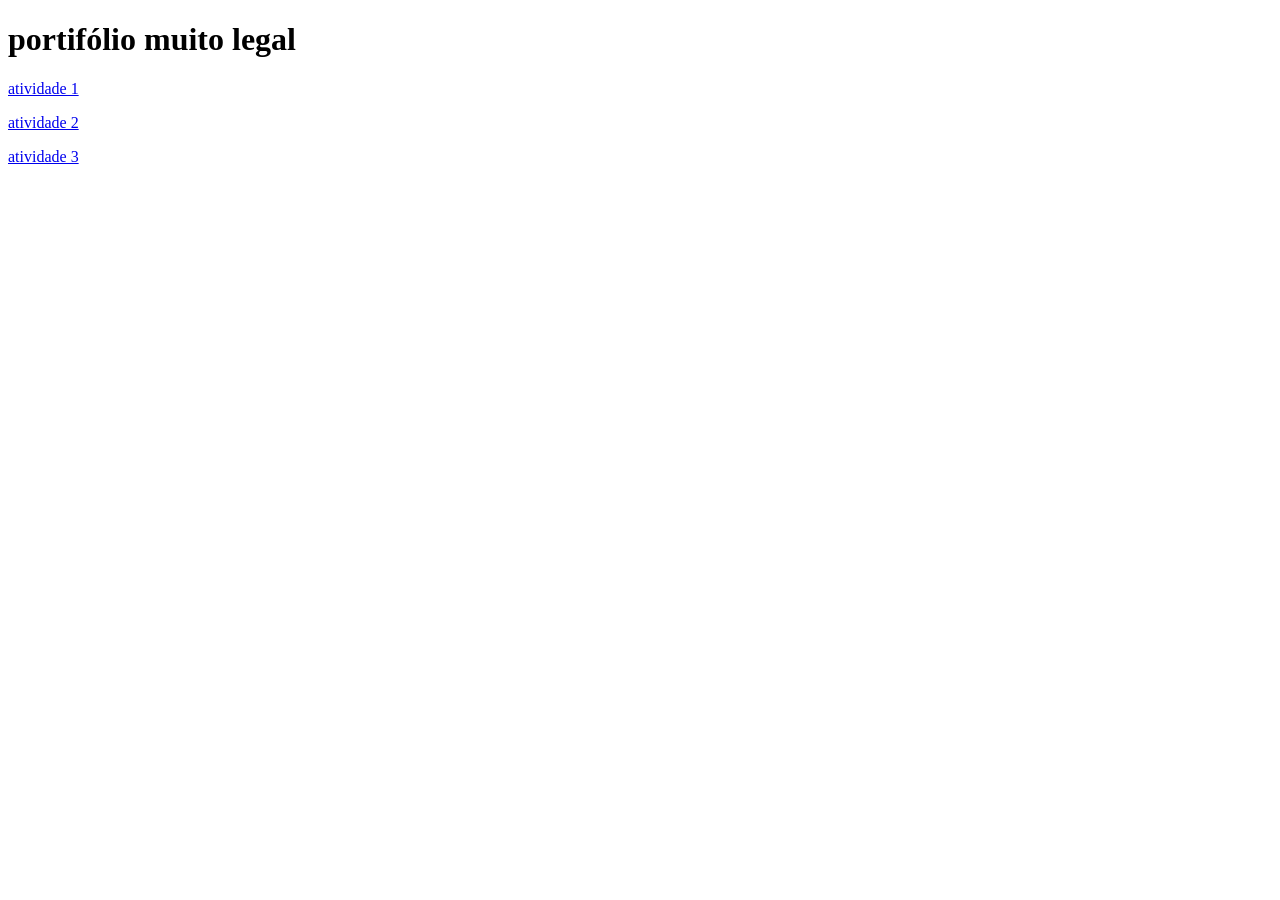
==== index.html @ b756fba0 "1" ====
<!DOCTYPE html>
<html lang="pt-br">
<head>
    <meta charset="UTF-8">
    <meta name="viewport" content="width=device-width, initial-scale=1.0">
    <title>portifólio</title>
</head>
<body>
<header>
<h1>portifólio muito legal</h1>
</header>
<main>
<a href="atividade1/olamundo.html"><p>atividade 1</p></a>
<a href="###"><p>atividade 2</p></a>
<a href="###"><p>atividade 3</p></a>

</main>
<footer>

</footer>

</body>
</html>
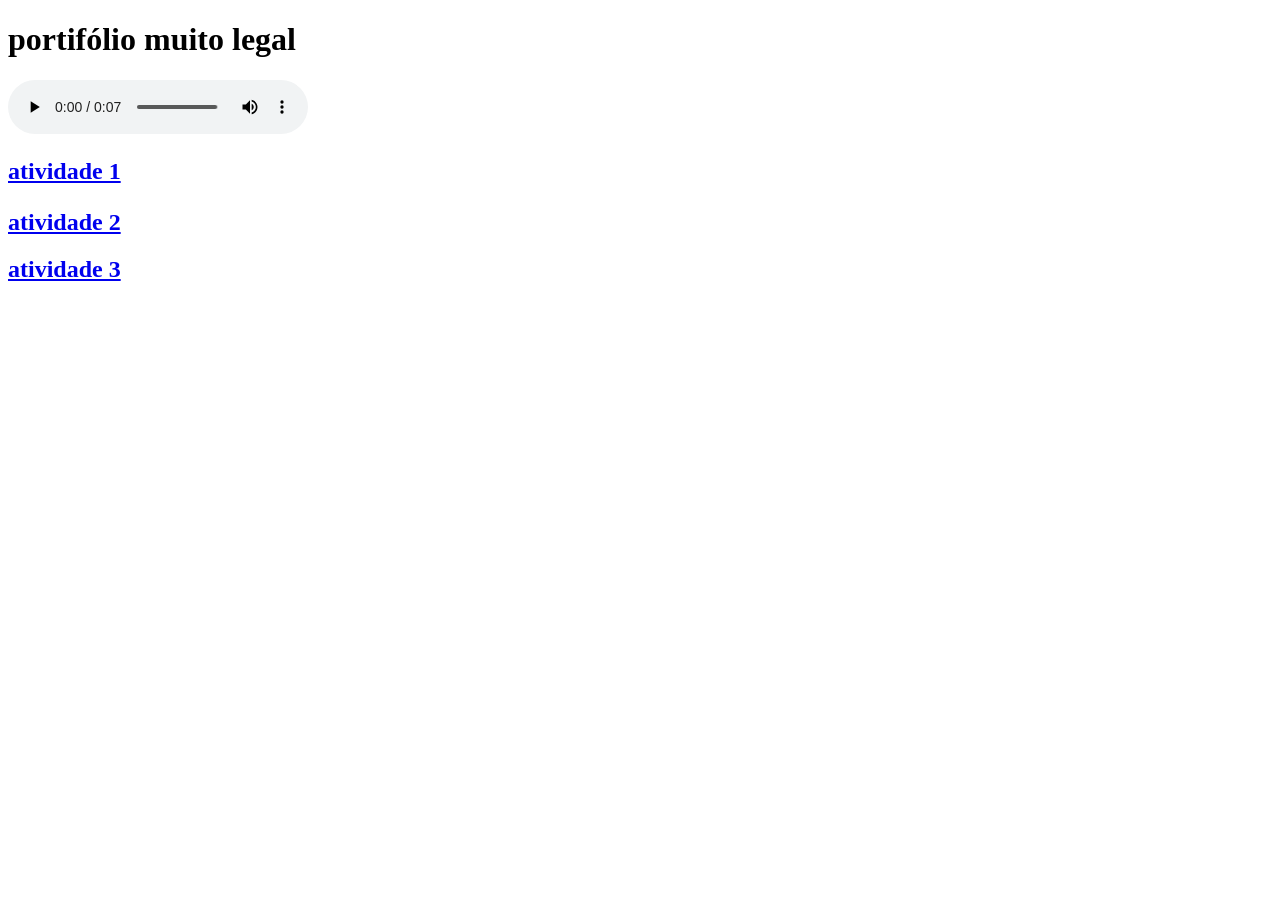
==== commit da996da2: "2" ====
--- a/index.html
+++ b/index.html
@@ -4,15 +4,18 @@
     <meta charset="UTF-8">
     <meta name="viewport" content="width=device-width, initial-scale=1.0">
     <title>portifólio</title>
+    <link rel="stylesheet" href="style.css">
 </head>
 <body>
+
 <header>
 <h1>portifólio muito legal</h1>
+<audio src="Voicy_El Primo Dancing _ Bara Bara Bara Bere Bere Bere .mp3" controls loop></audio>
 </header>
 <main>
-<a href="atividade1/olamundo.html"><p>atividade 1</p></a>
-<a href="###"><p>atividade 2</p></a>
-<a href="###"><p>atividade 3</p></a>
+<a href="file:///C:/Users/Ratos/Downloads/portifilio%20tarefa/atividade%201/olamundo.html"><p><h2>atividade 1</p></h2></a>
+<a href="file:///C:/Users/Ratos/Downloads/portifilio%20tarefa/atividade%202/index.html"><p><h2>atividade 2</h2></p></a>
+<a href="###"><p><h2>atividade 3</h2></p></a>
 
 </main>
 <footer>
--- a/style.css
+++ b/style.css
@@ -0,0 +1,3 @@
+body{
+background-image: url(https://media.tenor.com/ByzHGQqHY80AAAAM/%D0%BE%D0%BA.gif);
+}
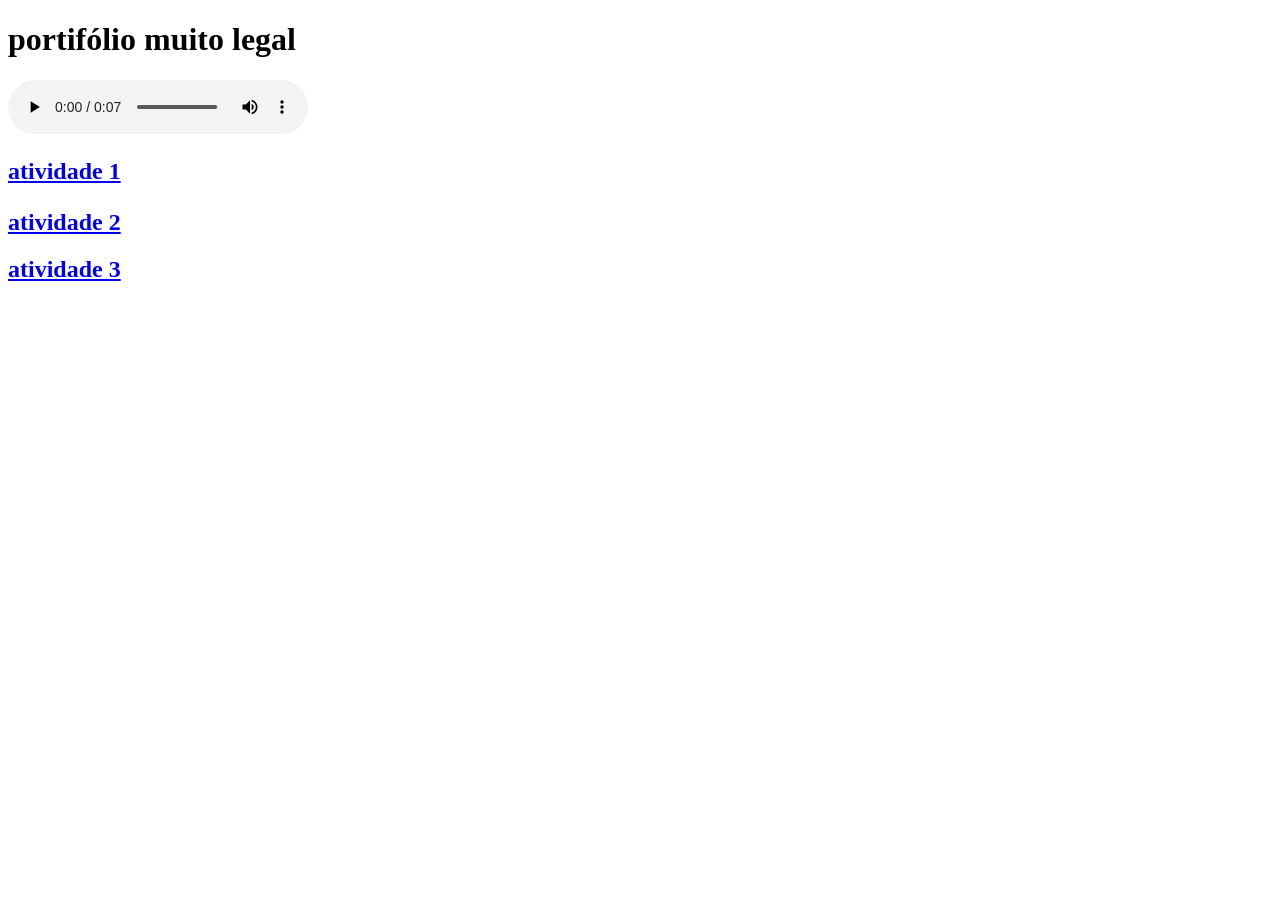
==== commit a933e5f5: "3" ====
--- a/index.html
+++ b/index.html
@@ -13,8 +13,8 @@
 <audio src="Voicy_El Primo Dancing _ Bara Bara Bara Bere Bere Bere .mp3" controls loop></audio>
 </header>
 <main>
-<a href="file:///C:/Users/Ratos/Downloads/portifilio%20tarefa/atividade%201/olamundo.html"><p><h2>atividade 1</p></h2></a>
-<a href="file:///C:/Users/Ratos/Downloads/portifilio%20tarefa/atividade%202/index.html"><p><h2>atividade 2</h2></p></a>
+<a href="atividade 1/olamundo.html"><p><h2>atividade 1</p></h2></a>
+<a href="atividade 2/index.html"><p><h2>atividade 2</h2></p></a>
 <a href="###"><p><h2>atividade 3</h2></p></a>
 
 </main>
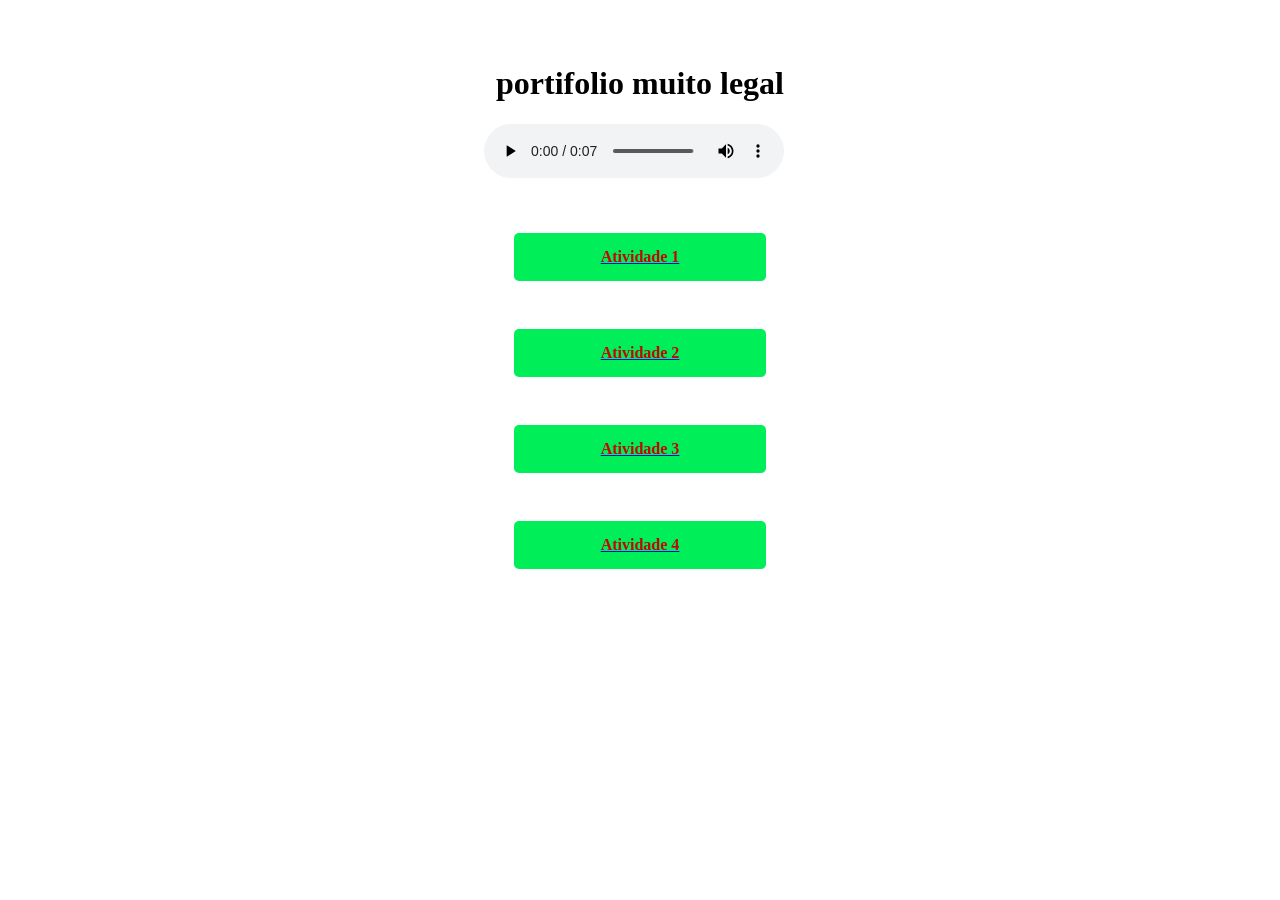
==== commit b0156c68: "7" ====
--- a/index.html
+++ b/index.html
@@ -1,26 +1,24 @@
 <!DOCTYPE html>
 <html lang="pt-br">
 <head>
-    <meta charset="UTF-8">
-    <meta name="viewport" content="width=device-width, initial-scale=1.0">
-    <title>portifólio</title>
-    <link rel="stylesheet" href="style.css">
+  <meta charset="UTF-8">
+  <meta name="viewport" content="width=device-width, initial-scale=1.0">
+  <title>Portfólio</title>
+  <link rel="stylesheet" href="style.css">
 </head>
 <body>
+  <header>
+      <h1>portifolio muito legal</h1>
+      <audio src="Voicy_El Primo Dancing _ Bara Bara Bara Bere Bere Bere.mp3" autoplay loop controls></audio>
+  </header>
+  <main>
+    <a href="atividade 1/olamundo.html"><p>Atividade 1</p></a>
+    <a href="atividade 2/index.html"><p>Atividade 2</p></a>
+    <a href="atividade 3/calculadora.html"><p>Atividade 3</p></a>
+    <a href="atividade 4/parouimpar.html"><p>Atividade 4</p></a>
+  </main>
+  <footer>
 
-<header>
-<h1>portifólio muito legal</h1>
-<audio src="Voicy_El Primo Dancing _ Bara Bara Bara Bere Bere Bere .mp3" controls loop></audio>
-</header>
-<main>
-<a href="atividade 1/olamundo.html"><p><h2>atividade 1</p></h2></a>
-<a href="atividade 2/index.html"><p><h2>atividade 2</h2></p></a>
-<a href="###"><p><h2>atividade 3</h2></p></a>
-
-</main>
-<footer>
-
-</footer>
-
+  </footer>
 </body>
-</html>+</html>
--- a/style.css
+++ b/style.css
@@ -1,3 +1,24 @@
+
+ a p{
+background-color: rgb(0, 238, 87);
+width: 20%;
+padding: 15px 0;
+text-align: center;
+color: rgb(190, 8, 8);
+font-weight: bold;
+border-radius: 5px;
+transition: 1s all;
+cursor: pointer;
+margin: 15px auto;
+}
+
+ a p:hover{
+background-color: rgb(15, 192, 192);
+transform: scale(1.2);
+transform:rotate(45deg);
+}
+
 body{
-background-image: url(https://media.tenor.com/ByzHGQqHY80AAAAM/%D0%BE%D0%BA.gif);
+background-image: url(https://media1.tenor.com/m/VaT4hXTZMFQAAAAd/el-primo-excited.gif);
+text-align: center;
 }
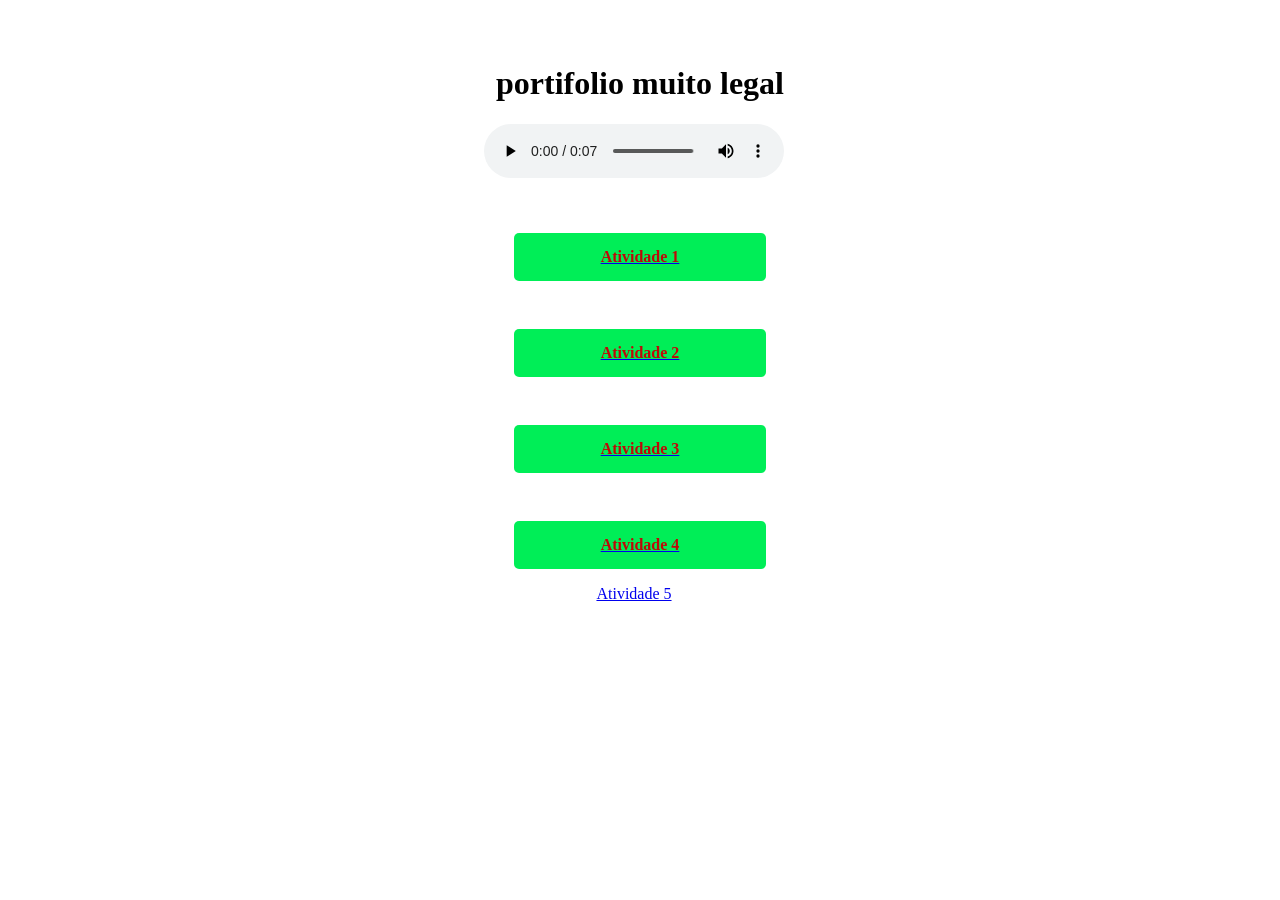
==== commit 4665f45c: "9" ====
--- a/index.html
+++ b/index.html
@@ -16,6 +16,7 @@
     <a href="atividade 2/index.html"><p>Atividade 2</p></a>
     <a href="atividade 3/calculadora.html"><p>Atividade 3</p></a>
     <a href="atividade 4/parouimpar.html"><p>Atividade 4</p></a>
+    <a href="atividade 5/maior.html"><p>Atividade 5</a>
   </main>
   <footer>
 
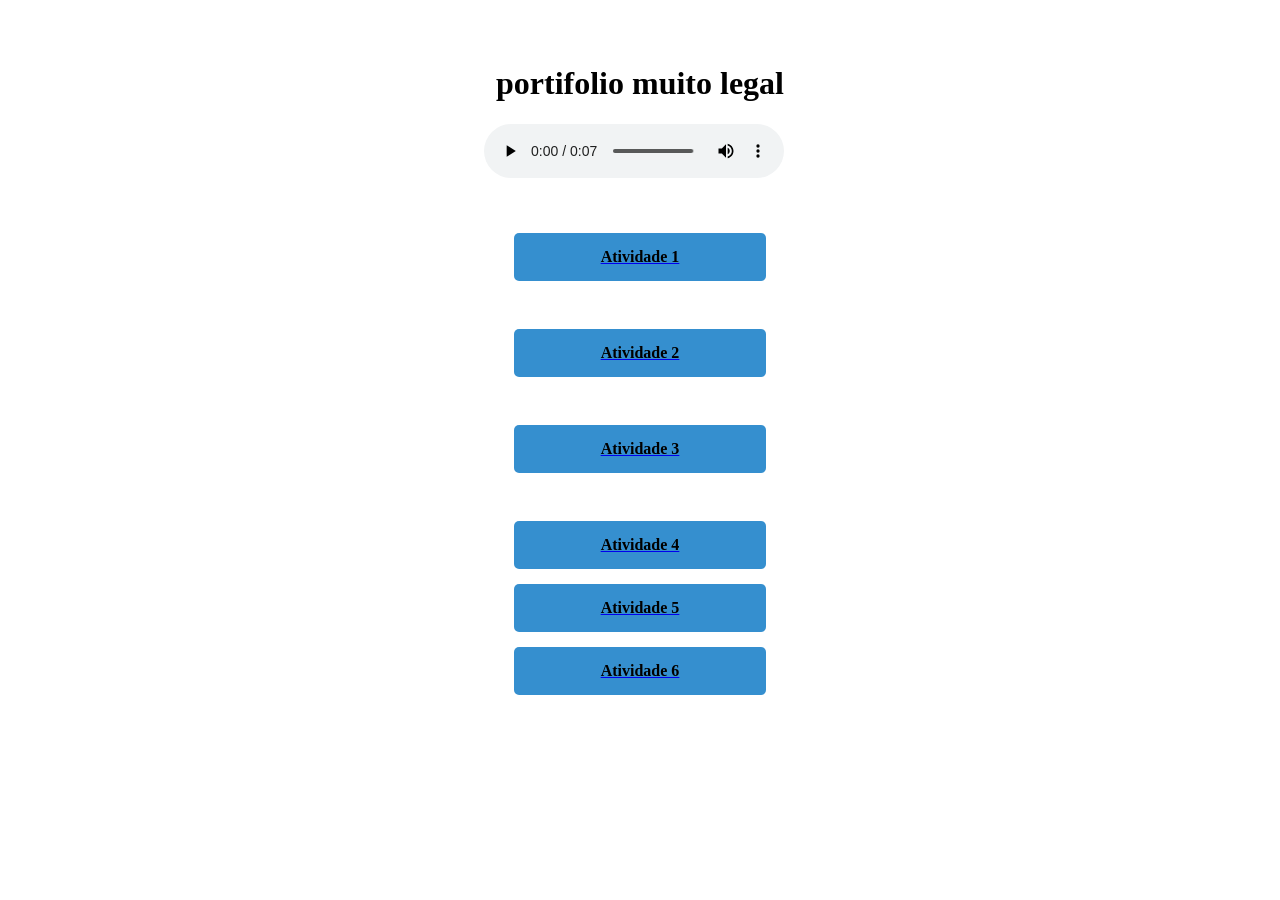
==== commit af5862eb: "10" ====
--- a/index.html
+++ b/index.html
@@ -13,10 +13,12 @@
   </header>
   <main>
     <a href="atividade 1/olamundo.html"><p>Atividade 1</p></a>
-    <a href="atividade 2/index.html"><p>Atividade 2</p></a>
+    <a href="atividade 2/botao.html"><p>Atividade 2</p></a>
     <a href="atividade 3/calculadora.html"><p>Atividade 3</p></a>
     <a href="atividade 4/parouimpar.html"><p>Atividade 4</p></a>
-    <a href="atividade 5/maior.html"><p>Atividade 5</a>
+    <a href="atividade 5/maior.html"><p>Atividade 5</p></a>
+    <a href="atividade 6/interagindo.html"><p>Atividade 6</p></a>
+   
   </main>
   <footer>
 
--- a/style.css
+++ b/style.css
@@ -1,10 +1,10 @@
 
  a p{
-background-color: rgb(0, 238, 87);
+background-color: rgb(53, 143, 207);
 width: 20%;
 padding: 15px 0;
 text-align: center;
-color: rgb(190, 8, 8);
+color: rgb(0, 0, 0);
 font-weight: bold;
 border-radius: 5px;
 transition: 1s all;
@@ -13,7 +13,7 @@
 }
 
  a p:hover{
-background-color: rgb(15, 192, 192);
+background-color: rgb(6, 6, 6);
 transform: scale(1.2);
 transform:rotate(45deg);
 }
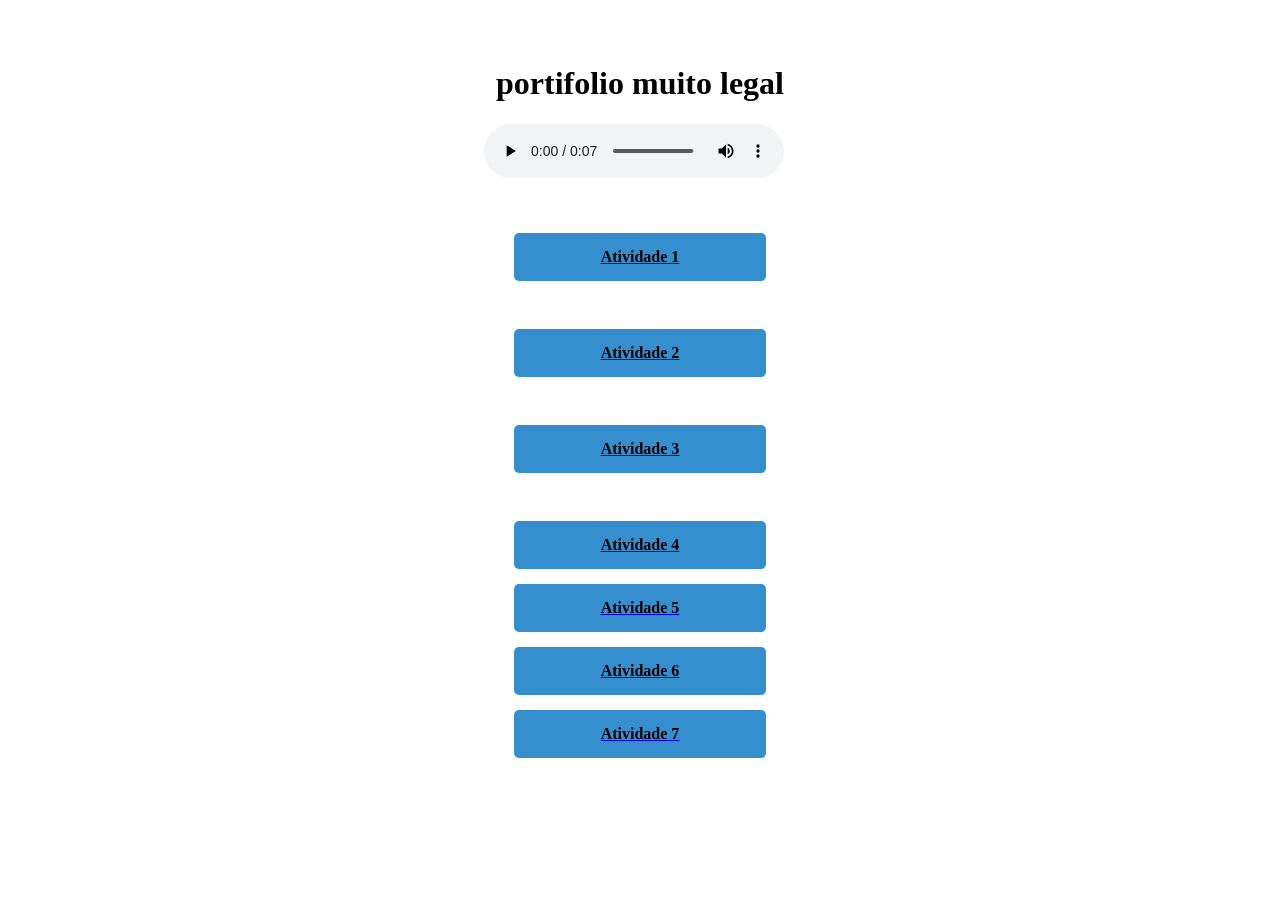
==== commit 2525fde6: "Add files via upload" ====
--- a/index.html
+++ b/index.html
@@ -18,7 +18,7 @@
     <a href="atividade 4/parouimpar.html"><p>Atividade 4</p></a>
     <a href="atividade 5/maior.html"><p>Atividade 5</p></a>
     <a href="atividade 6/interagindo.html"><p>Atividade 6</p></a>
-   
+   <a href="atividade7/aleatorio.html"><p>Atividade 7</p></a>
   </main>
   <footer>
 
